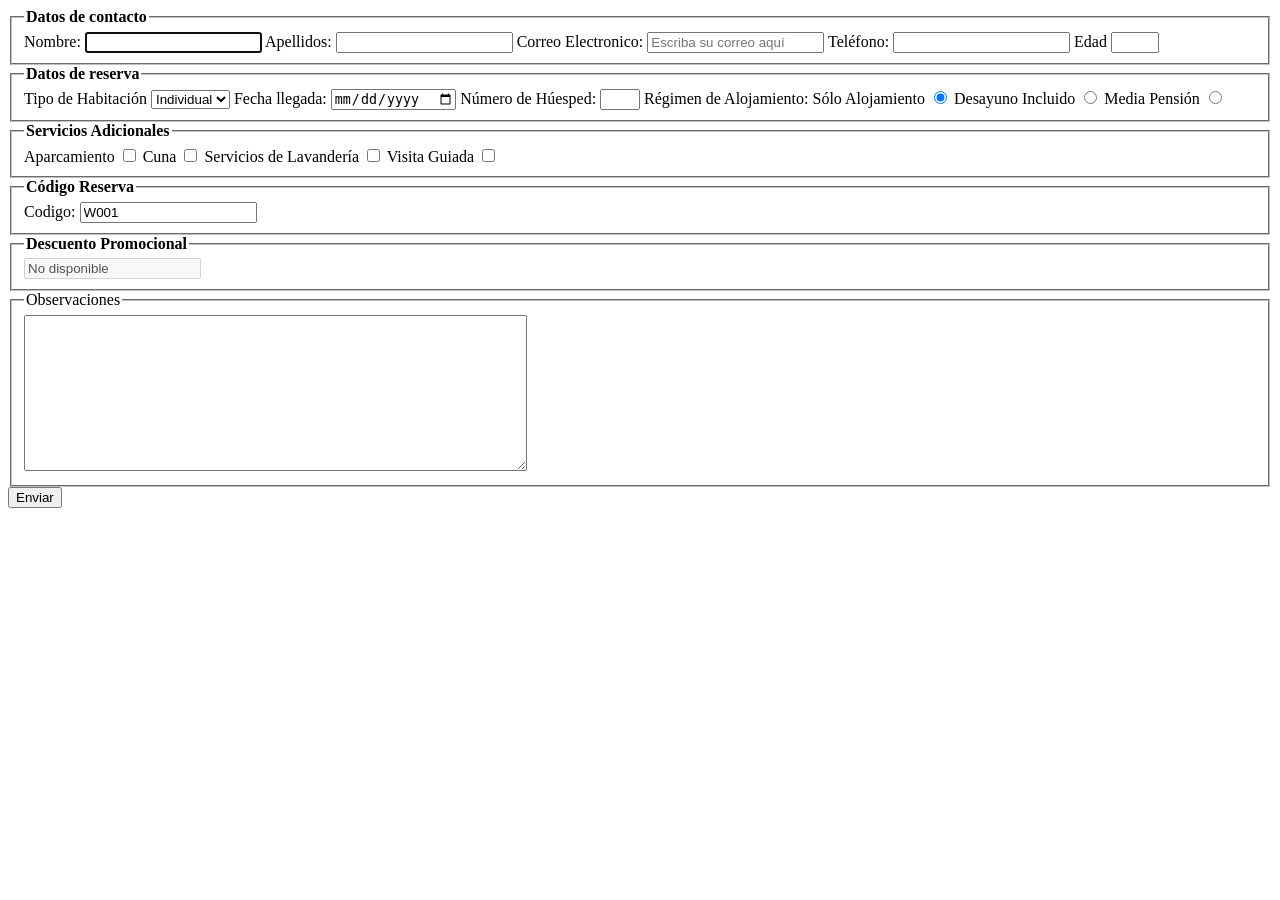
==== formulario2.html @ 63b32071 "copia" ====
<!DOCTYPE html>
<html lang="en">

<head>
    <meta charset="UTF-8">
    <meta name="viewport" content="width=device-width, initial-scale=1.0">
    <title>Formulario 2</title>
</head>

<body>
    <form action="https://httpbin.org/post" method="get"></form>

    <fieldset>
        <legend style="font-weight: bold;">Datos de contacto</legend>
        <label form="nombre">Nombre:</label>
        <input type="text" id="nombre" name="nombre" min="3" autofocus>
        <label form="apellidos">Apellidos:</label>
        <input type="text" id="apellidos" name="apellidos" min="3">
        <label form="correoelectronico">Correo Electronico:</label>
        <input type="text" id="correoelectronico" name="correoelectronico" required
            placeholder="Escriba su correo aquí">
        <label form="telefono">Teléfono:</label>
        <input type="tel">

        <label for="edad">Edad</label>
        <input type="number" id="edad" name="edad" min="4" max="15">


    </fieldset>


    <fieldset>
        <legend style="font-weight: bold;">Datos de reserva</legend>
        <label for="tipohabitacion">Tipo de Habitación</label>
        <select id="tipodehabitacion" name="tipodehabitacion">
            <option value="">Individual</option>
            <option value="almeria">Doble</option>
            <option value="cadiz">Familiar</option>

        </select>

        <label form="fechallegada">Fecha llegada:</label>
        <input type="date" id="fechallegada" name="fechallegada">



        <label form="numerodehuespes">Número de Húesped:</label>
        <input type="number" id="numerodehuespes" name="numerodehuespes" min="1" max="6">




        <label form="regimendealojamiento">Régimen de Alojamiento:</label>
        <label for="soloalojamiento">Sólo Alojamiento</label>
        <input type="radio" id="Alojamiento" name="Alojamiento" value="Soloalejamiento" checked>

        <label for="desayunoincluido">Desayuno Incluido</label>
        <input type="radio" id="Alojamiento" name="Alojamiento" value="Soloalejamiento">
        <label for="mediapension">Media Pensión</label>
        <input type="radio" id="Alojamiento" name="Alojamiento" value="Soloalejamiento">
    </fieldset>
    <fieldset>
        <legend style="font-weight: bold;">Servicios Adicionales</legend>

        <label for="aparcamiento">Aparcamiento</label>
        <input type="checkbox" id="aparcamiento" name="opciones" value="aparcamiento">

        <label for="cuna">Cuna</label>
        <input type="checkbox" id="cuna" name="opciones" value="cuna">
        <label for="serviciosdelavanderia">Servicios de Lavandería</label>
        <input type="checkbox" id="serviciosdelavanderia" name="opciones" value="serviciosdelavanderia">
        <label for="visitaguiada">Visita Guiada</label>
        <input type="checkbox" id="visitaguiada" name="opciones" value="visitaguiada">
    </fieldset>
    <fieldset>
        <legend style="font-weight: bold;">Código Reserva</legend>
        <label for="codigo">Codigo:</label>
        <input type="text" id="codigo" name="codigo" value="W001" readonly>

    </fieldset>
    <fieldset>
        <legend style="font-weight: bold;">Descuento Promocional</legend>
        
<input type="text" id="nodisponible" name="nodisponible" value="No disponible" disabled>

        
       </fieldset>
       <fieldset>
        <legend>Observaciones</legend>
            
            <textarea id="mensaje" name="mensaje" rows="10" cols="60"></textarea>

        
       </fieldset>
       <button type="submit">Enviar</button>

    
</body>

</html>
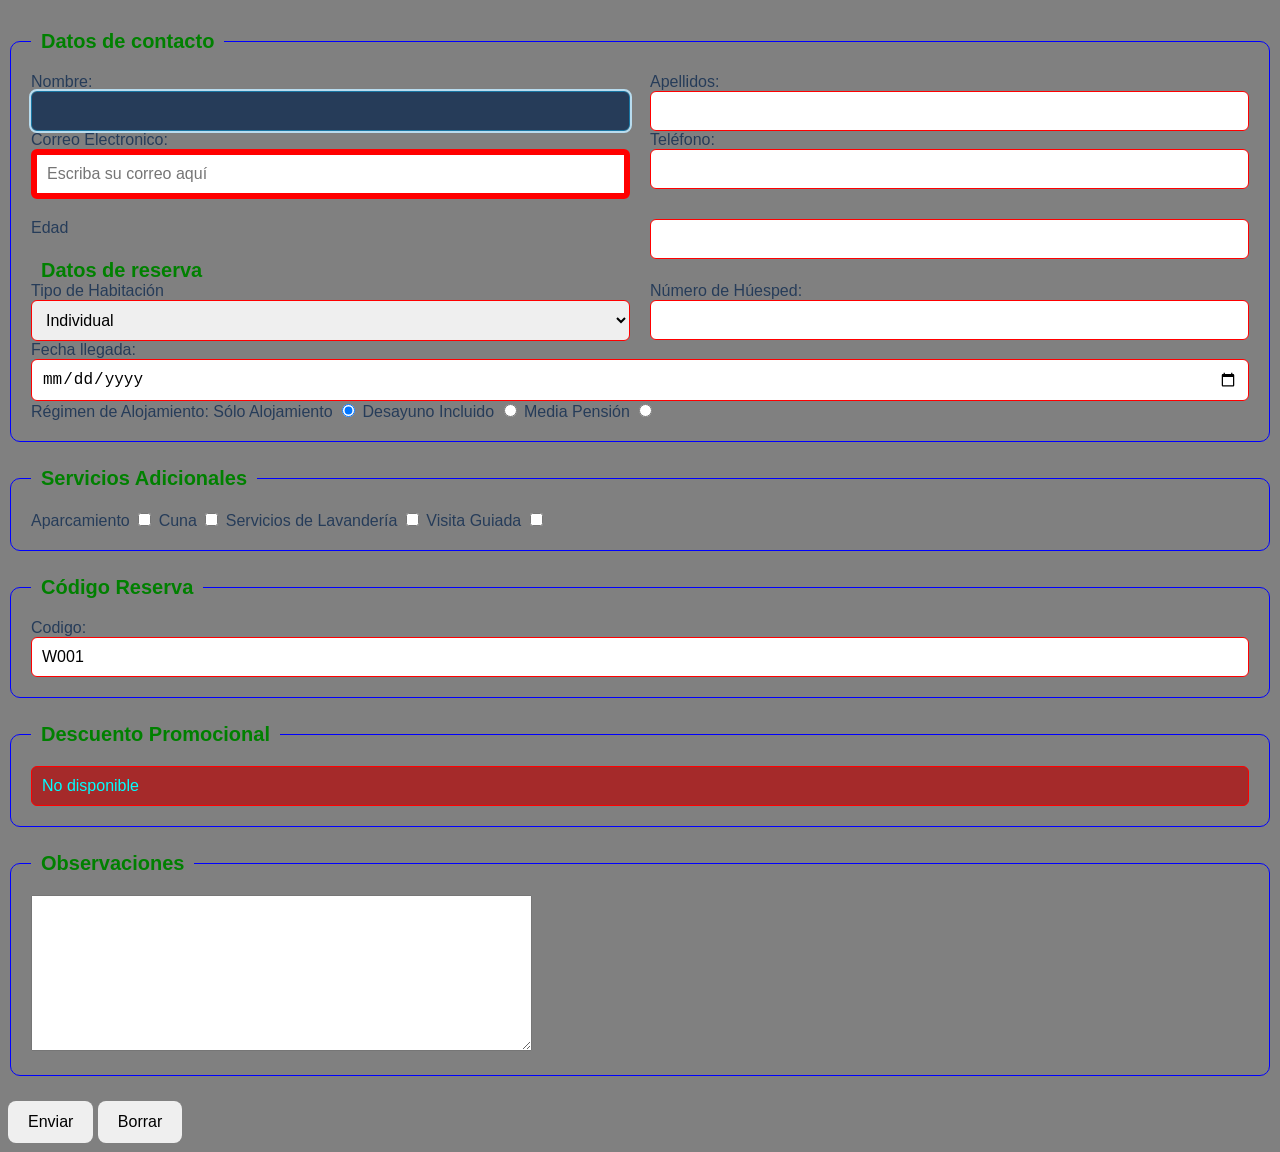
==== commit cdb24401: "copia" ====
--- a/formulario2.html
+++ b/formulario2.html
@@ -5,6 +5,7 @@
     <meta charset="UTF-8">
     <meta name="viewport" content="width=device-width, initial-scale=1.0">
     <title>Formulario 2</title>
+    <link rel="stylesheet" href="stylos.css">
 </head>
 
 <body>
@@ -12,40 +13,63 @@
 
     <fieldset>
         <legend style="font-weight: bold;">Datos de contacto</legend>
-        <label form="nombre">Nombre:</label>
-        <input type="text" id="nombre" name="nombre" min="3" autofocus>
-        <label form="apellidos">Apellidos:</label>
-        <input type="text" id="apellidos" name="apellidos" min="3">
-        <label form="correoelectronico">Correo Electronico:</label>
-        <input type="text" id="correoelectronico" name="correoelectronico" required
-            placeholder="Escriba su correo aquí">
-        <label form="telefono">Teléfono:</label>
-        <input type="tel">
-
-        <label for="edad">Edad</label>
-        <input type="number" id="edad" name="edad" min="4" max="15">
-
-
-    </fieldset>
-
-
-    <fieldset>
-        <legend style="font-weight: bold;">Datos de reserva</legend>
-        <label for="tipohabitacion">Tipo de Habitación</label>
-        <select id="tipodehabitacion" name="tipodehabitacion">
-            <option value="">Individual</option>
-            <option value="almeria">Doble</option>
-            <option value="cadiz">Familiar</option>
-
-        </select>
-
-        <label form="fechallegada">Fecha llegada:</label>
-        <input type="date" id="fechallegada" name="fechallegada">
+        <div class="fila">
+            <div class="campo">
+                <label form="nombre">Nombre:</label>
+                <input type="text" id="nombre" name="nombre" min="3" autofocus>
+            </div>
+            <div class="campo">
 
 
 
-        <label form="numerodehuespes">Número de Húesped:</label>
-        <input type="number" id="numerodehuespes" name="numerodehuespes" min="1" max="6">
+
+                <label form="apellidos">Apellidos:</label>
+                <input type="text" id="apellidos" name="apellidos" min="3">
+
+            </div>
+        </div>
+
+        <div class="fila">
+            <div class="campo">
+                <label form="correoelectronico">Correo Electronico:</label>
+                <input type="email" id="correoelectronico" name="correoelectronico" required
+                    placeholder="Escriba su correo aquí">
+            </div>
+
+            <div class="campo">
+                <label form="telefono">Teléfono:</label>
+                <input type="tel">
+            </div>
+            <label for="edad">Edad</label>
+            <input type="number" id="edad" name="edad" min="4" max="15">
+
+        </div>
+
+
+
+
+        <legend style="font-weight: bold;">Datos de reserva</legend>
+        <div class="fila">
+            <div class="campo">
+                <label for="tipohabitacion">Tipo de Habitación</label>
+                <select id="tipodehabitacion" name="tipodehabitacion">
+                    <option value="">Individual</option>
+                    <option value="almeria">Doble</option>
+                    <option value="cadiz">Familiar</option>
+
+                </select>
+            </div>
+            <div class="campo">
+                <label form="numerodehuespes">Número de Húesped:</label>
+                <input type="number" id="numerodehuespes" name="numerodehuespes" min="1" max="6">
+            </div>
+        </div>
+        <div>
+            <label form="fechallegada">Fecha llegada:</label>
+            <input type="date" id="fechallegada" name="fechallegada">
+        </div>
+
+
 
 
 
@@ -80,21 +104,22 @@
     </fieldset>
     <fieldset>
         <legend style="font-weight: bold;">Descuento Promocional</legend>
-        
-<input type="text" id="nodisponible" name="nodisponible" value="No disponible" disabled>
 
-        
-       </fieldset>
-       <fieldset>
+        <input type="text" id="nodisponible" name="nodisponible" value="No disponible" disabled>
+
+
+    </fieldset>
+    <fieldset>
         <legend>Observaciones</legend>
-            
-            <textarea id="mensaje" name="mensaje" rows="10" cols="60"></textarea>
 
-        
-       </fieldset>
-       <button type="submit">Enviar</button>
+        <textarea id="mensaje" name="mensaje" rows="10" cols="60"></textarea>
 
-    
+
+    </fieldset>
+    <button type="submit" class=boton-enviar>Enviar</button>
+
+ <button type="submit" class=boton-borrar>Borrar</button>
+
 </body>
 
 </html>
--- a/stylos.css
+++ b/stylos.css
@@ -0,0 +1,143 @@
+body {
+    background-color: grey;
+    font-family: Arial, sans-serif;
+    color: #263c59
+}
+
+form {
+
+    max-width: 800px;
+    margin: 30px auto;
+    background-color: white;
+    border-radius: 12px;
+    box-shadow: 0 4px 15px rgba(0, 0, 0, 0.1);
+
+
+}
+
+input[type="text"] {
+    width: 100%;
+    padding: 10px;
+    border: 1px solid red;
+    border-radius: 6px;
+    font-size: 16px;
+    box-sizing: border-box;
+
+
+
+}
+
+input[type="email"] {
+    width: 100%;
+    padding: 10px;
+    border: 1px solid blue;
+    border-radius: 6px;
+    font-size: 16px;
+    box-sizing: border-box;
+
+}
+
+.fila {
+    display: grid;
+    grid-template-columns: 3fr 1fr;
+    gap: 20px;
+
+}
+
+.fila {
+    display: grid;
+    grid-template-columns: 1fr 1fr;
+    gap: 20px;
+}
+
+input[type="tel"] {
+    width: 100%;
+    padding: 10px;
+    border: 1px solid red;
+    border-radius: 6px;
+    font-size: 16px;
+    box-sizing: border-box;
+
+
+
+}
+
+select {
+    width: 100%;
+    padding: 10px;
+    border: 1px solid red;
+    border-radius: 6px;
+    font-size: 16px;
+    box-sizing: border-box;
+}
+
+input[type="number"] {
+    width: 100%;
+    padding: 10px;
+    border: 1px solid red;
+    border-radius: 6px;
+    font-size: 16px;
+    box-sizing: border-box;
+}
+input[type="date"] {
+    width: 100%;
+    padding: 10px;
+    border: 1px solid red;
+    border-radius: 6px;
+    font-size: 16px;
+    box-sizing: border-box;
+}
+fieldset {
+border: 1px solid blue;
+border-radius: 10px;
+padding: 20px;
+margin-bottom: 25px;
+
+}
+legend {
+    font-size: 20px;
+    font-weight: bold;
+    color: green;
+    padding:0 10px;
+
+
+}
+input:focus,
+select:focus,
+textarea:focus {
+background-color: #263c59;
+    border-color: #1976a3;
+    outline: 2px solid #b8dcef;
+}
+input:disabled {
+background-color: brown;
+color: aqua;
+cursor: not-allowed;
+
+}
+input:required:valid {
+    border: 5px solid; 
+
+    border-color: rgb(191, 194, 14);
+}
+input:required {
+    border: 6px solid red; 
+}
+button {
+padding: 12px 20px;
+border: none;
+border-radius: 8px;
+cursor: pointer;
+font-size: 16px;
+transition: backgroun-color 0.3s ease
+
+}
+
+.boton-enviar:hover {
+    background-color: aquamarine;
+
+}
+.boton-borrar:hover {
+    background-color: red;
+
+}
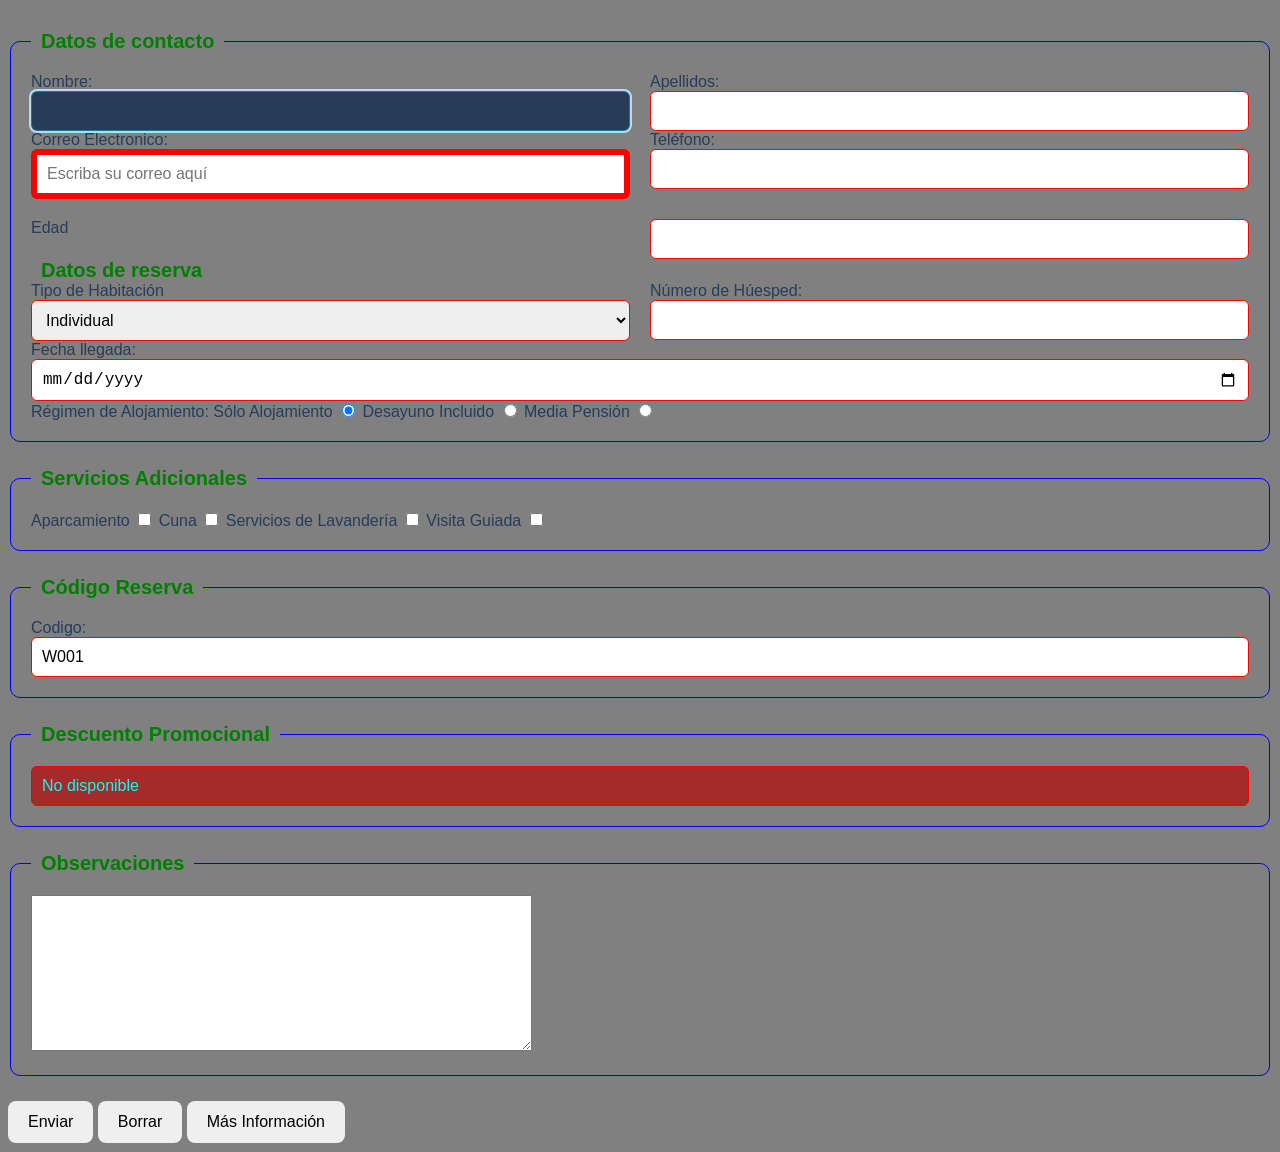
==== commit 71aff083: "copia" ====
--- a/formulario2.html
+++ b/formulario2.html
@@ -119,6 +119,19 @@
     <button type="submit" class=boton-enviar>Enviar</button>
 
  <button type="submit" class=boton-borrar>Borrar</button>
+ <button type="button" popovertarget="informacion">
+        Más Información
+    </button>
+    <div id="informacion" popover>
+        <h2>Hotel Spa</h2>
+        <h3>Dirección</h3>
+        <p>
+            Tiene acceso a la naturaleza
+        </p>
+        <button type="button" popovertarget="informacion" popovertargetaction="hide">
+            Cerrar
+        </button>
+
 
 </body>
 
--- a/stylos.css
+++ b/stylos.css
@@ -79,6 +79,7 @@
     font-size: 16px;
     box-sizing: border-box;
 }
+
 input[type="date"] {
     width: 100%;
     padding: 10px;
@@ -87,57 +88,79 @@
     font-size: 16px;
     box-sizing: border-box;
 }
+
 fieldset {
-border: 1px solid blue;
-border-radius: 10px;
-padding: 20px;
-margin-bottom: 25px;
+    border: 1px solid blue;
+    border-radius: 10px;
+    padding: 20px;
+    margin-bottom: 25px;
 
 }
+
 legend {
     font-size: 20px;
     font-weight: bold;
     color: green;
-    padding:0 10px;
+    padding: 0 10px;
 
 
 }
+
 input:focus,
 select:focus,
 textarea:focus {
-background-color: #263c59;
+    background-color: #263c59;
     border-color: #1976a3;
     outline: 2px solid #b8dcef;
 }
+
 input:disabled {
-background-color: brown;
-color: aqua;
-cursor: not-allowed;
+    background-color: brown;
+    color: aqua;
+    cursor: not-allowed;
 
 }
+
 input:required:valid {
-    border: 5px solid; 
+    border: 5px solid;
 
     border-color: rgb(191, 194, 14);
 }
+
 input:required {
-    border: 6px solid red; 
+    border: 6px solid red;
 }
+
 button {
-padding: 12px 20px;
-border: none;
-border-radius: 8px;
-cursor: pointer;
-font-size: 16px;
-transition: backgroun-color 0.3s ease
-
+    padding: 12px 20px;
+    border: none;
+    border-radius: 8px;
+    cursor: pointer;
+    font-size: 16px;
+    transition: backgroun-color 0.3s ease
 }
 
 .boton-enviar:hover {
     background-color: aquamarine;
 
 }
+
 .boton-borrar:hover {
     background-color: red;
 
+}
+
+[popover] {
+    width: 400px;
+    padding: 25px;
+    background-color: aliceblue;
+    border: none;
+    border-radius: 12px;
+    box-shadow: 0 5px 20px rgba(0, 0, 0, 1);
+
+
+}
+[popover]::backdrop {
+
+    background-color: rgba(0, 0, 0, 1);
 }
